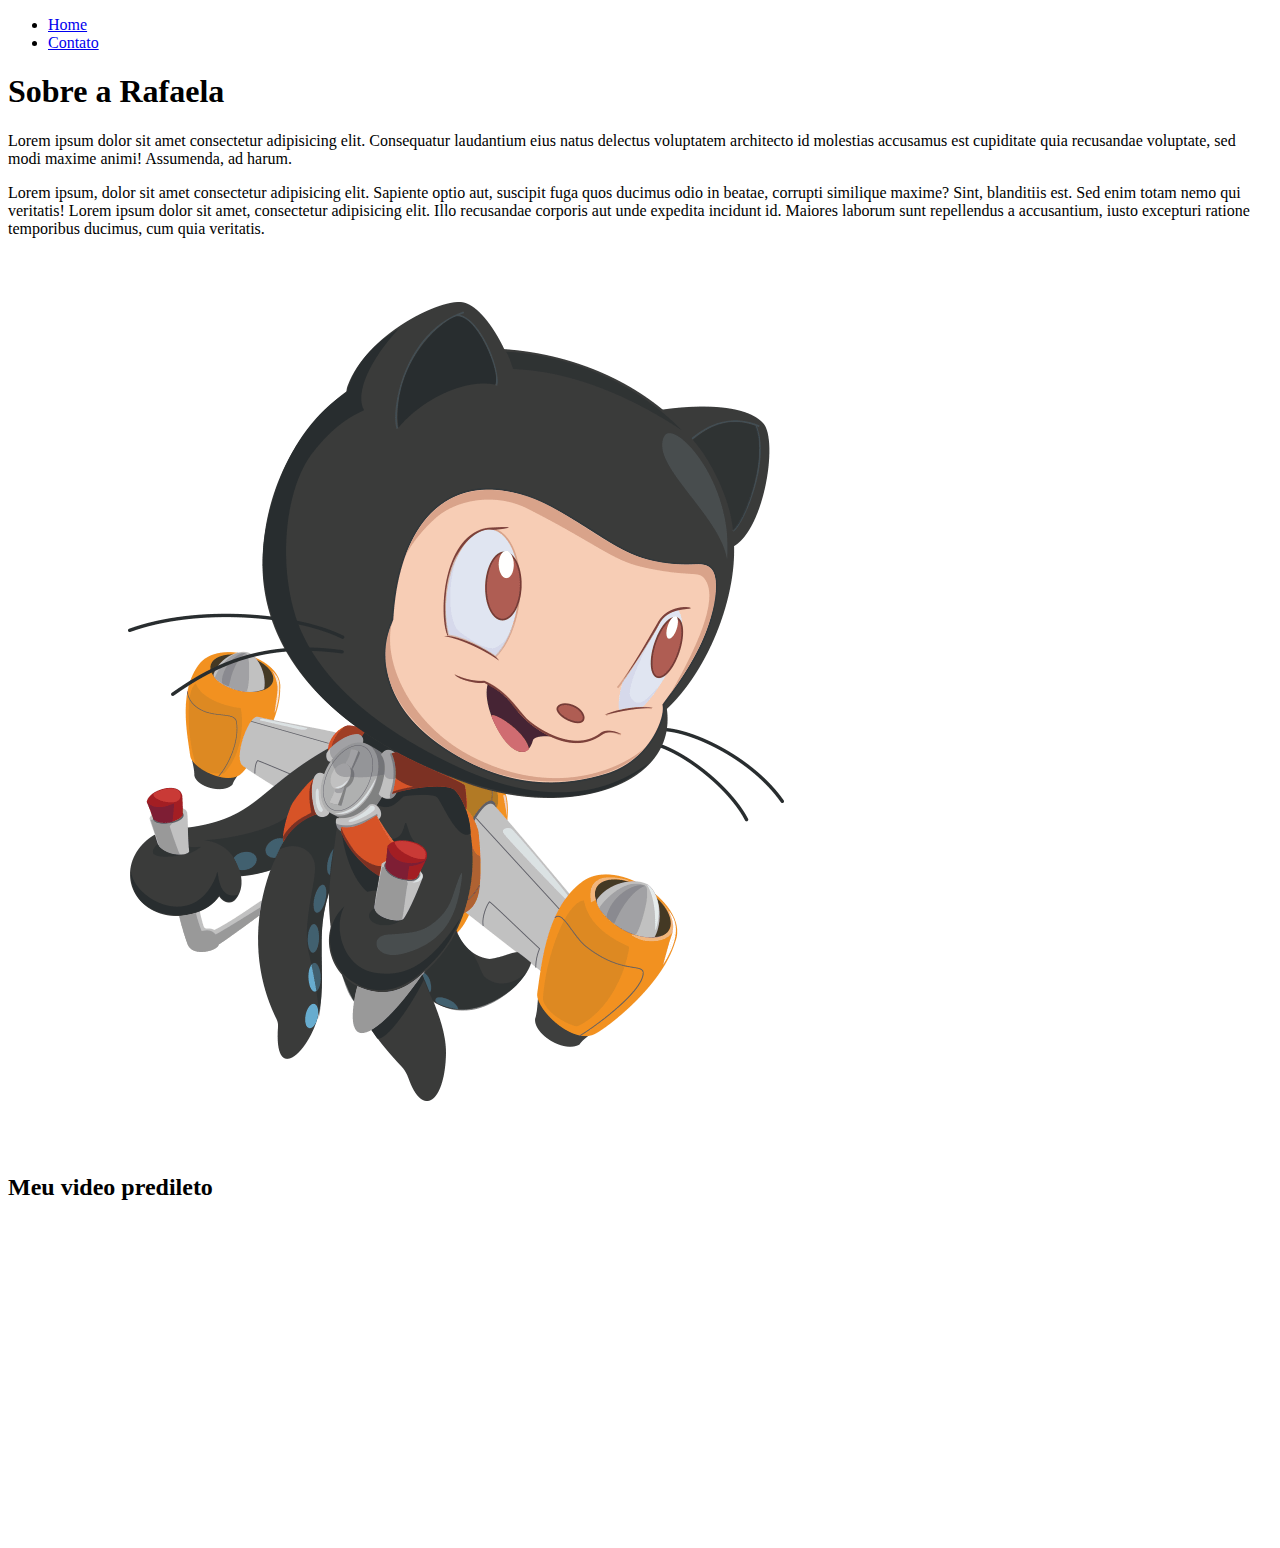
==== index.html @ c06e0a36 "aula 1 - primeiros conceitos" ====
<!DOCTYPE html>
<html lang="pt-br">
<head>
    <meta charset="UTF-8">
    <meta name="viewport" content="width=device-width, initial-scale=1.0">
    <title>Meu Perfil</title>
</head>
<body>

    <ul>
        <li>
            <a href="index.html" >Home</a>
        </li>
      <!--<li>
            <a href="https://www.google.com.br/" target="_blank">Google</a>
        </li> o target faz com que abra uma nova guia quando clicar no link -->
        <li><a href="contato.html">Contato</a></li>
    </ul>

    <h1>Sobre a Rafaela</h1>

    <p>
        Lorem ipsum dolor sit amet consectetur adipisicing elit. Consequatur laudantium eius natus delectus voluptatem architecto id molestias accusamus est cupiditate quia recusandae voluptate, sed modi maxime animi! Assumenda, ad harum.
    </p>

    <p>
        Lorem ipsum, dolor sit amet consectetur adipisicing elit. Sapiente optio aut, suscipit fuga quos ducimus odio in beatae, corrupti similique maxime? Sint, blanditiis est. Sed enim totam nemo qui veritatis!
        Lorem ipsum dolor sit amet, consectetur adipisicing elit. Illo recusandae corporis aut unde expedita incidunt id. Maiores laborum sunt repellendus a accusantium, iusto excepturi ratione temporibus ducimus, cum quia veritatis.
    </p>

    <img src="assets/img/octocat.png" alt="Foto do octocat">

    <h2>Meu video predileto</h2>
    <iframe width="560" height="315" src="https://www.youtube.com/embed/0MxulhivCvI" frameborder="0" allow="accelerometer; autoplay; clipboard-write; encrypted-media; gyroscope; picture-in-picture" allowfullscreen></iframe>
</body>
</html>
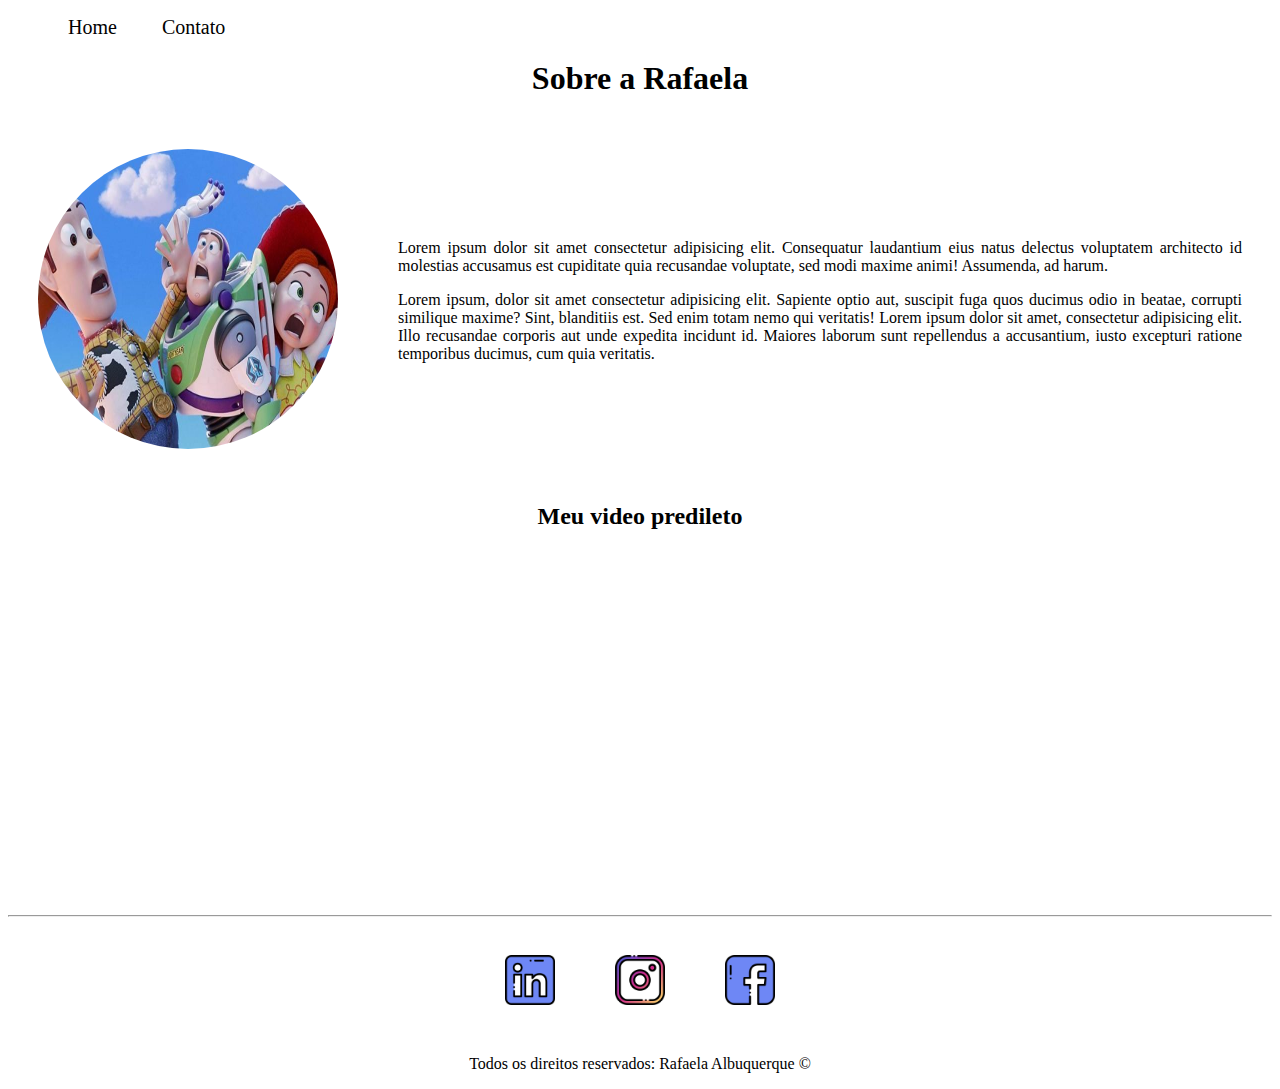
==== commit af18e115: "Implementação de todo estilo do site, utilizando CSS puro" ====
--- a/index.html
+++ b/index.html
@@ -3,11 +3,12 @@
 <head>
     <meta charset="UTF-8">
     <meta name="viewport" content="width=device-width, initial-scale=1.0">
+    <link rel="stylesheet" href="assets/css/style.css">
     <title>Meu Perfil</title>
 </head>
 <body>
 
-    <ul>
+    <ul id="menu">
         <li>
             <a href="index.html" >Home</a>
         </li>
@@ -17,20 +18,58 @@
         <li><a href="contato.html">Contato</a></li>
     </ul>
 
-    <h1>Sobre a Rafaela</h1>
+    <h1 class="center">Sobre a Rafaela</h1>
 
-    <p>
-        Lorem ipsum dolor sit amet consectetur adipisicing elit. Consequatur laudantium eius natus delectus voluptatem architecto id molestias accusamus est cupiditate quia recusandae voluptate, sed modi maxime animi! Assumenda, ad harum.
-    </p>
+  <!--  <style>
+        p{
+            font-size: 30px;
+        }
+    </style>
+    <style>
+        .center{
+            text-align: center;
+        }
+    </style>-->
 
-    <p>
-        Lorem ipsum, dolor sit amet consectetur adipisicing elit. Sapiente optio aut, suscipit fuga quos ducimus odio in beatae, corrupti similique maxime? Sint, blanditiis est. Sed enim totam nemo qui veritatis!
-        Lorem ipsum dolor sit amet, consectetur adipisicing elit. Illo recusandae corporis aut unde expedita incidunt id. Maiores laborum sunt repellendus a accusantium, iusto excepturi ratione temporibus ducimus, cum quia veritatis.
-    </p>
+    <div class="container">
 
-    <img src="assets/img/octocat.png" alt="Foto do octocat">
+        <div>
+            <img class="br-50 wh-300 p-30" src="assets/img/toyStory.jpg" alt="Cena do filme Toy Story " >   
+        </div>
 
-    <h2>Meu video predileto</h2>
-    <iframe width="560" height="315" src="https://www.youtube.com/embed/0MxulhivCvI" frameborder="0" allow="accelerometer; autoplay; clipboard-write; encrypted-media; gyroscope; picture-in-picture" allowfullscreen></iframe>
+
+        <div class="p-30">
+            <p class="justify"><!--style="font-size: 30px;"-->
+                Lorem ipsum dolor sit amet consectetur adipisicing elit. Consequatur laudantium eius natus delectus voluptatem 
+                architecto id molestias accusamus est cupiditate quia recusandae voluptate, sed modi maxime animi! Assumenda, ad harum.
+            </p>
+        
+            <p class="justify">
+                Lorem ipsum, dolor sit amet consectetur adipisicing elit. Sapiente optio aut, suscipit fuga quos ducimus odio in beatae, corrupti similique maxime? Sint, blanditiis est. Sed enim totam nemo qui veritatis!
+                Lorem ipsum dolor sit amet, consectetur adipisicing elit. Illo recusandae corporis aut unde expedita incidunt id. Maiores laborum sunt repellendus a accusantium, iusto excepturi ratione temporibus ducimus, cum quia veritatis.
+            </p>
+        </div>
+
+    </div>
+    
+    <h2 class="center">Meu video predileto</h2>
+
+    <div class="container mb-50">
+        <iframe width="560" height="315" src="https://www.youtube.com/embed/0MxulhivCvI" frameborder="0" allow="accelerometer; autoplay; clipboard-write; encrypted-media; gyroscope; picture-in-picture" allowfullscreen></iframe>
+    </div>
+   <hr>
+    <footer>
+        <div class="container">
+            <a href="https://br.linkedin.com/" target="_blank"><img class="tm-social p-30" src="assets/img/linkedin.png" alt="Logo do linkedin"></a>
+            <a href="https://www.instagram.com/?hl=pt-br" target="_blank"><img class="tm-social p-30" src="assets/img//instagram.png" alt="Logo do  Instagram"></a>
+            <a href="https://pt-br.facebook.com/" target="_blank"> <img class="tm-social p-30" src="assets/img/facebook.png" alt="Logo do facebook"></a>
+            
+                      
+        </div>
+        <p class="center">
+              Todos os direitos reservados: Rafaela Albuquerque &copy
+        </p>
+      
+    </footer>
 </body>
 </html>--- a/assets/css/style.css
+++ b/assets/css/style.css
@@ -0,0 +1,56 @@
+/* Estilos da página index.html*/
+.center{
+    text-align: center;
+}
+
+.container{
+    display: flex;
+    flex-flow: row;
+    justify-content: center;
+    align-items: center;
+}
+
+.justify{
+    text-align: justify;
+}
+
+#menu li{
+    display: inline;
+    padding: 20px;
+    font-size: 20px;
+}
+
+#menu li a{
+    text-decoration: none;
+    color: black;
+}
+
+#menu li a:hover{
+    color: palevioletred;
+}
+
+.p-30{
+    padding: 30px;
+}
+
+.br-50{
+    border-radius: 50%;
+}
+
+.wh-300{
+    width: 300px;
+    height: 300px;
+}
+
+.tm-social{
+    width: 50px;
+    height: 50px;
+}
+
+.mb-50{
+    margin-bottom: 50px;
+}
+/* Estilos da página contato.html*/
+.ml-50{
+    margin-left: 50px;
+}